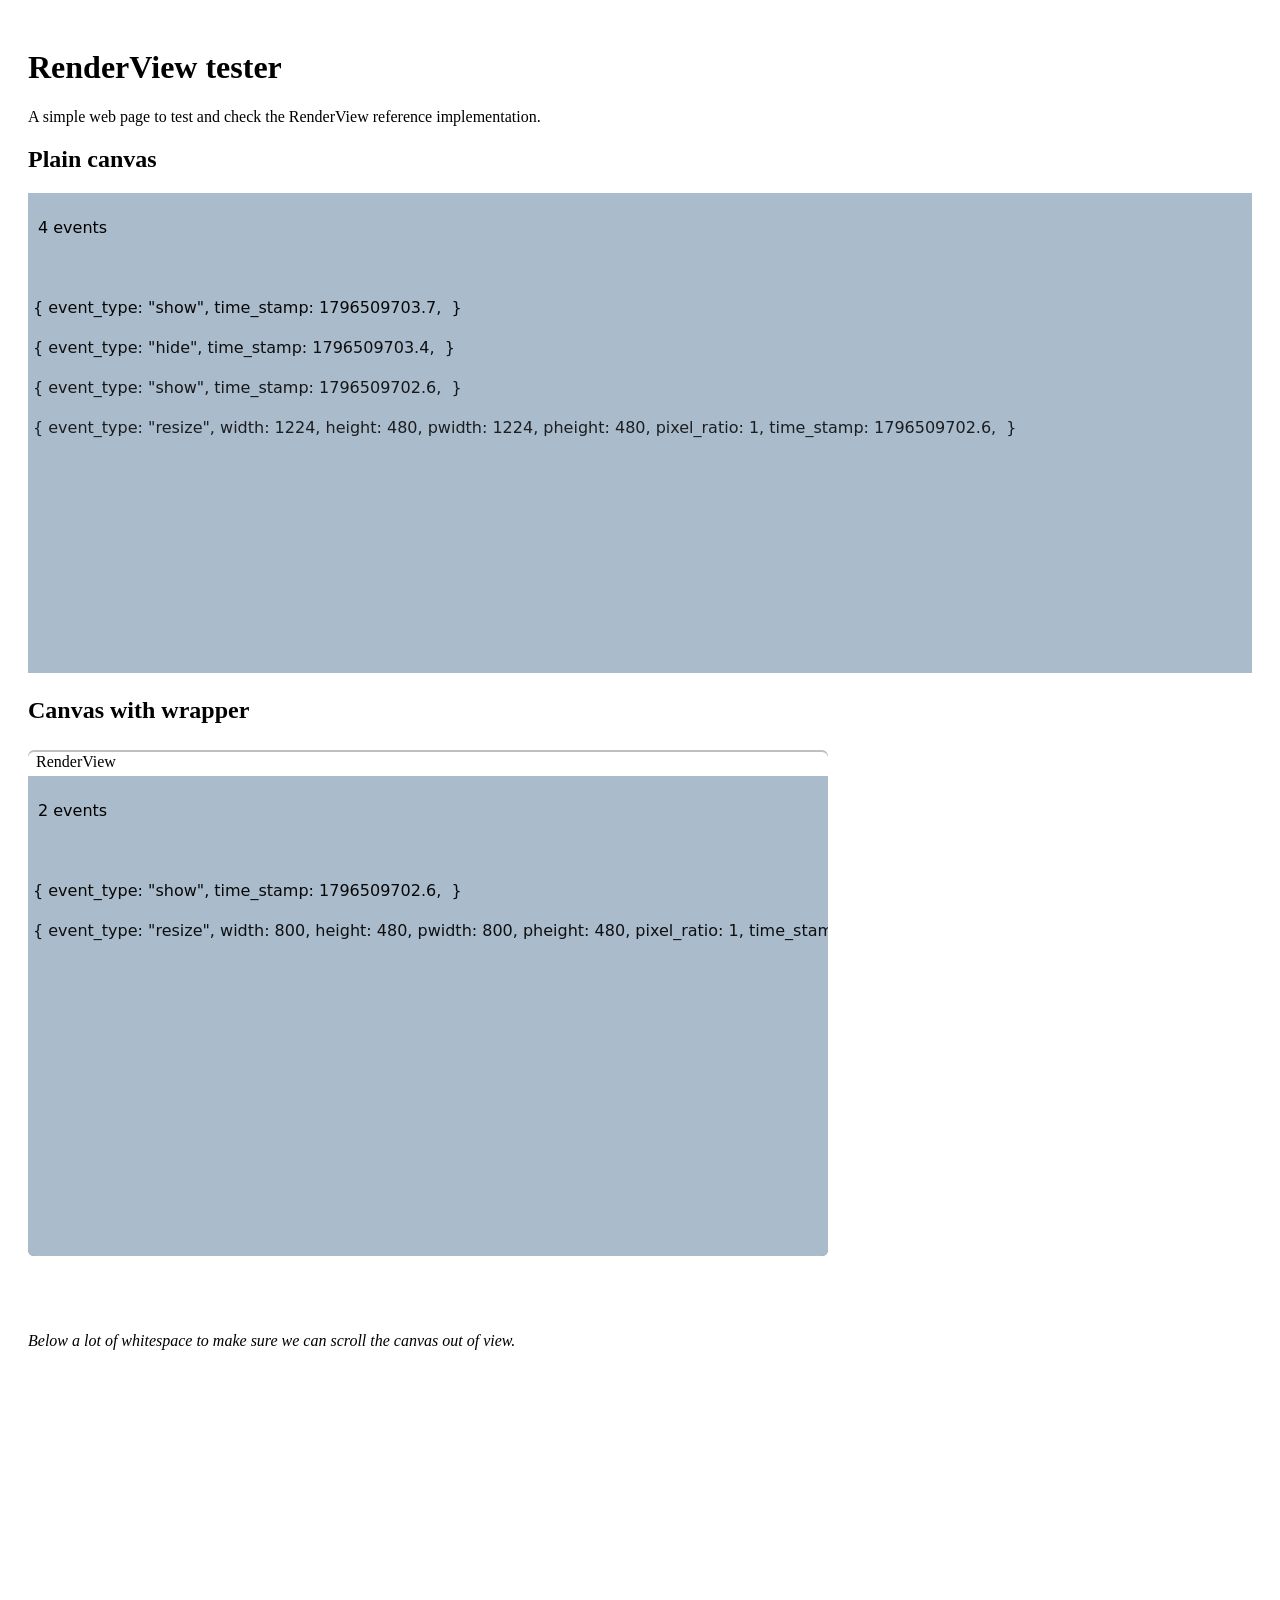
==== src/tester.html @ 939922ec "add tester" ====
<!DOCTYPE html>
<html>

<head>
    <title>renderview tester</title>
    <meta charset="utf-8">
    <meta name="viewport" content="width=device-width, initial-scale=1">
    <meta name="description" content="The RenderView tester">
    <!-- renderview.js is loaded as plain script here. This is simpler and nice for debugging, but in production it's better to load it as a module or wrap it in a IIFE -->
    <script src="renderview.js"></script>
    <link rel="stylesheet" href="renderview.css">
    <style>
        body {
            height: 210vh;
            padding: 20px;
        }
    </style>
    <script type="module">

        class TesterRenderView extends BaseRenderView {

            constructor(viewElement, wrapperElement) {
                super(viewElement, wrapperElement)

                this._drawRequested = false
                this._events = []
                this._eventCount = 0
            }

            onEvent(event) {
                const events = this._events
                this._eventCount += 1

                if (events.length > 0 && events[0].event_type == event.event_type) {
                    events[0] = event
                } else {
                    events.unshift(event)
                    this._events = this._events.slice(0, 32)
                }

                if (event.event_type == 'resize') {
                    this.viewElement.width = event.pwidth
                    this.viewElement.height = event.pheight
                }
                if (!this._drawRequested) {
                    this._drawRequested = true
                    window.requestAnimationFrame(this.draw.bind(this))
                }
            }

            draw() {
                this._drawRequested = false

                const ctx = this.viewElement.getContext('2d')  // CanvasRenderingContext2D
                ctx.fillStyle = '#abc'
                ctx.fillRect(0, 0, this.viewElement.width, this.viewElement.height)

                const fontSize = 16
                const lineSpacing = fontSize * 2.5
                const x = 10
                let y = lineSpacing

                ctx.font = `${fontSize * window.devicePixelRatio}px sans`;
                ctx.fillStyle = `rgba(0, 0, 0, 1)`

                ctx.fillText(`${this._eventCount} events`, x, y)
                y += lineSpacing

                let a = 1
                for (let event of this._events) {
                    y += lineSpacing
                    a = Math.max(0, a - 0.04)
                    ctx.fillStyle = `rgba(0, 0, 0, ${a})`
                    ctx.fillText(eventToString(event), 5, y)
                }
            }
        }

        const floatKeys = ['x', 'y', 'dx', 'dy', 'time_stamp']
        function eventToString(event) {
            let s = '{ '
            for (let [key, value] of Object.entries(event)) {
                let v = JSON.stringify(value)
                if (floatKeys.includes(key)) {
                    let i = v.indexOf('.')
                    if (i > 0) { v = v.slice(0, i + 2) } else { v += '.0' }
                    let pad = 6 - v.length
                    if (pad > 0) { v = ' '.repeat(pad) + v }
                }
                s += `${key}: ${v}, `
            }
            s += " }"
            return s
        }

        let element1 = document.getElementById('canvas1')
        let canvas1 = element1
        let view1 = new TesterRenderView(canvas1, null)

        let element2 = document.getElementById('canvas2')
        let canvas2 = document.createElement('canvas')
        let view2 = new TesterRenderView(canvas2, element2)

    </script>
</head>

<body>

    <h1>RenderView tester</h1>

    <p>
        A simple web page to test and check the RenderView reference implementation.
    </p>

    <h2>Plain canvas</h2>
    <canvas id='canvas1' style='width: 100%; height: 480px; background: #aaa;'></canvas>

    <h2>Canvas with wrapper</h2>
    <div id='canvas2' class='renderview-wrapper has-titlebar is-resizable'
        style='width: 800px; height: 480px; background: #aaa'>
        Loading ...
    </div>

    <br><br><br><br><br>
    <i>Below a lot of whitespace to make sure we can scroll the canvas out of view.</i>
</body>

</html>
---- src/renderview.css ----
div.renderview-wrapper {
    display: inline-block;
    position: relative;
    box-sizing: border-box;
    overflow: visible;
    min-width: 32px;
    min-height: 32px;
}

div.renderview-wrapper img,
div.renderview-wrapper canvas {
    display: block;
    box-sizing: border-box;
    width: 100%;
    height: 100%;
    border-radius: 6px;
    background: #777;
}

div.renderview-wrapper div.renderview-hidden {
    display: none;
}

div.renderview-wrapper div.renderview-top {
    display: none;
    position: absolute;
    box-sizing: border-box;
    z-index: 2;
    top: -1.5em;
    height: 1.5em;
    width: 100%;
    border-radius: 6px 6px 0 0;
    box-shadow: 0px -2px 0px 0px rgba(128, 128, 128, 0.5);
}

div.renderview-wrapper div.renderview-top span {
    display: inline-block;
    box-sizing: border-box;
    overflow: hidden;
    text-overflow: ellipsis;
    white-space: nowrap;
    padding: 0.1em 0.5em;
    width: 100%;
}

div.renderview-wrapper div.renderview-resizer {
    display: none;
    position: absolute;
    box-sizing: border-box;
    z-index: 3;
    bottom: 0;
    right: 0;
    width: 14px;
    height: 14px;
    cursor: nwse-resize;
}

div.renderview-wrapper.has-titlebar {
    margin-top: 2em !important;
}

div.renderview-wrapper.has-titlebar div.renderview-top {
    display: block;
}

div.renderview-wrapper.has-titlebar img,
div.renderview-wrapper.has-titlebar canvas {
    border-top-left-radius: 0 !important;
    border-top-right-radius: 0 !important;
}

div.renderview-wrapper.is-resizable div.renderview-resizer {
    display: block;
}
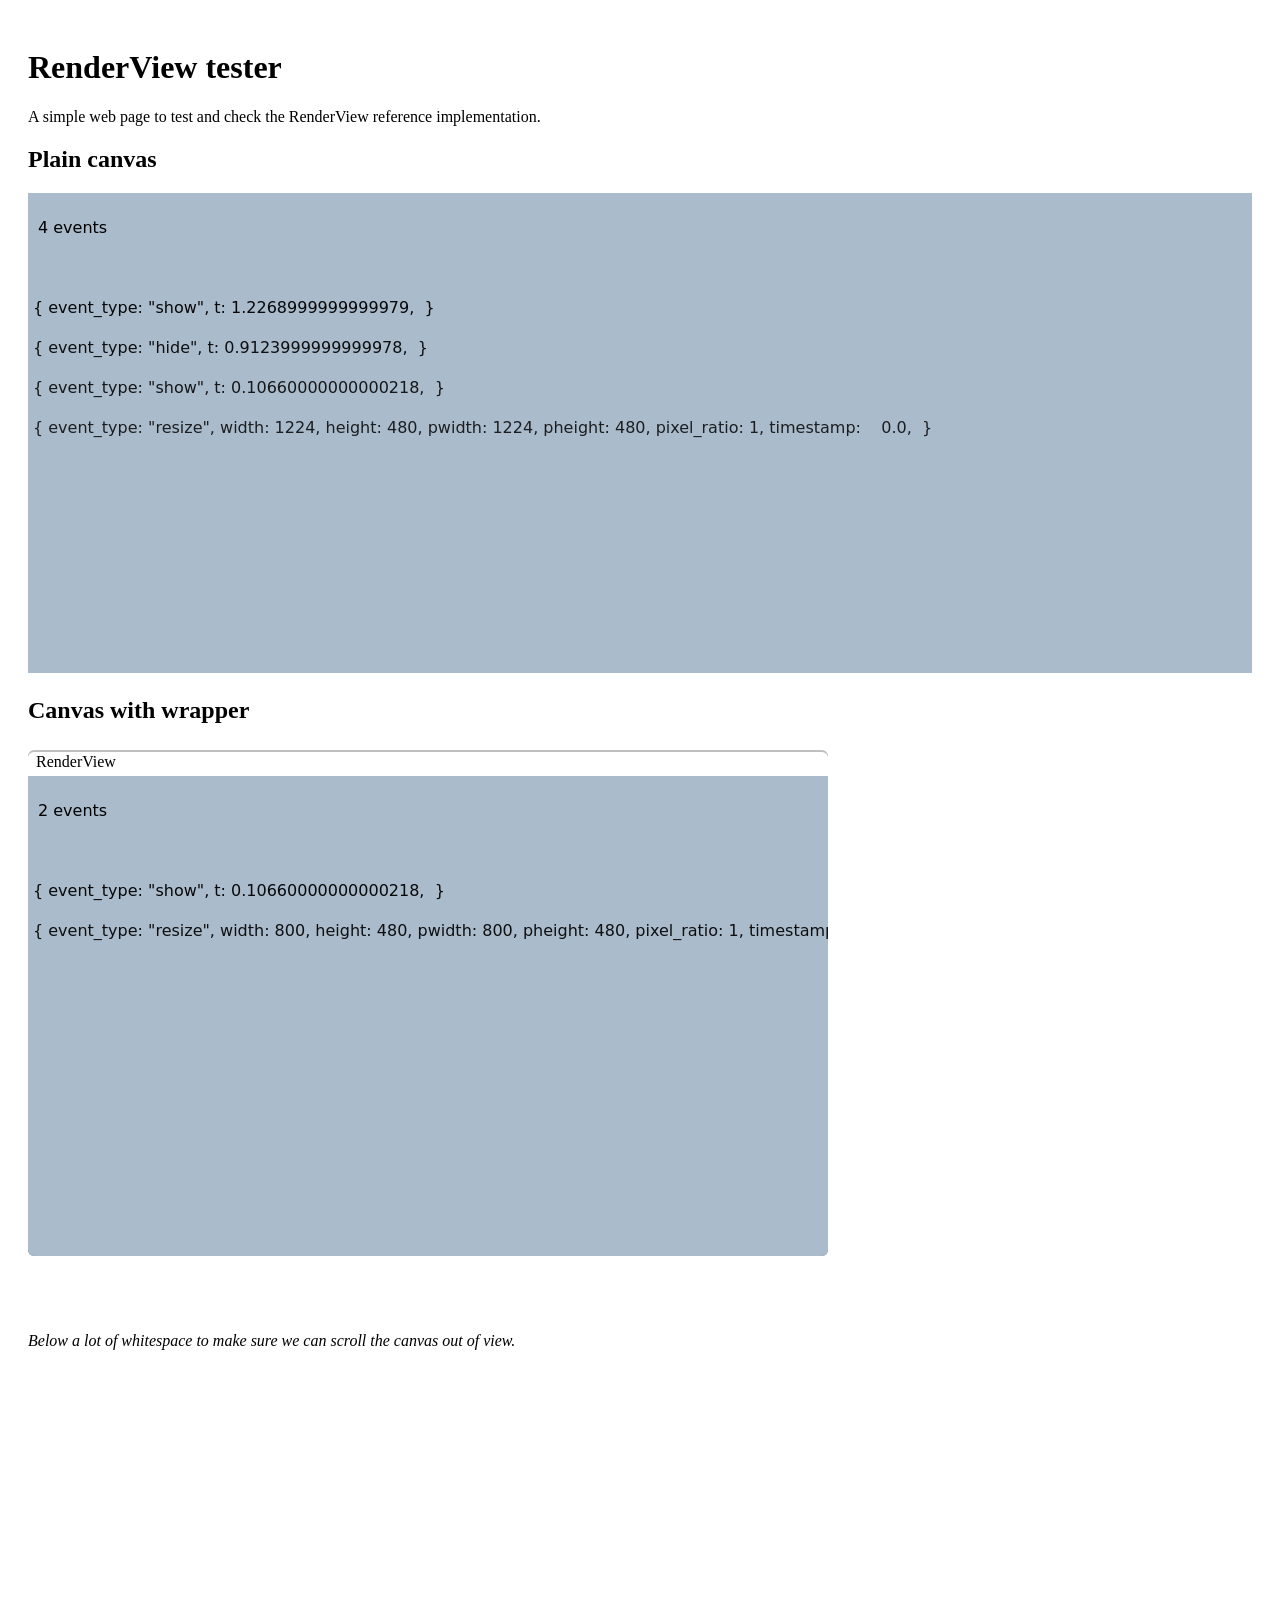
==== commit f6e1e999: "Rename time_stamp -> timestamp, and tweak js implementation" ====
--- a/src/tester.html
+++ b/src/tester.html
@@ -76,7 +76,7 @@
             }
         }
 
-        const floatKeys = ['x', 'y', 'dx', 'dy', 'time_stamp']
+        const floatKeys = ['x', 'y', 'dx', 'dy', 'timestamp']
         function eventToString(event) {
             let s = '{ '
             for (let [key, value] of Object.entries(event)) {
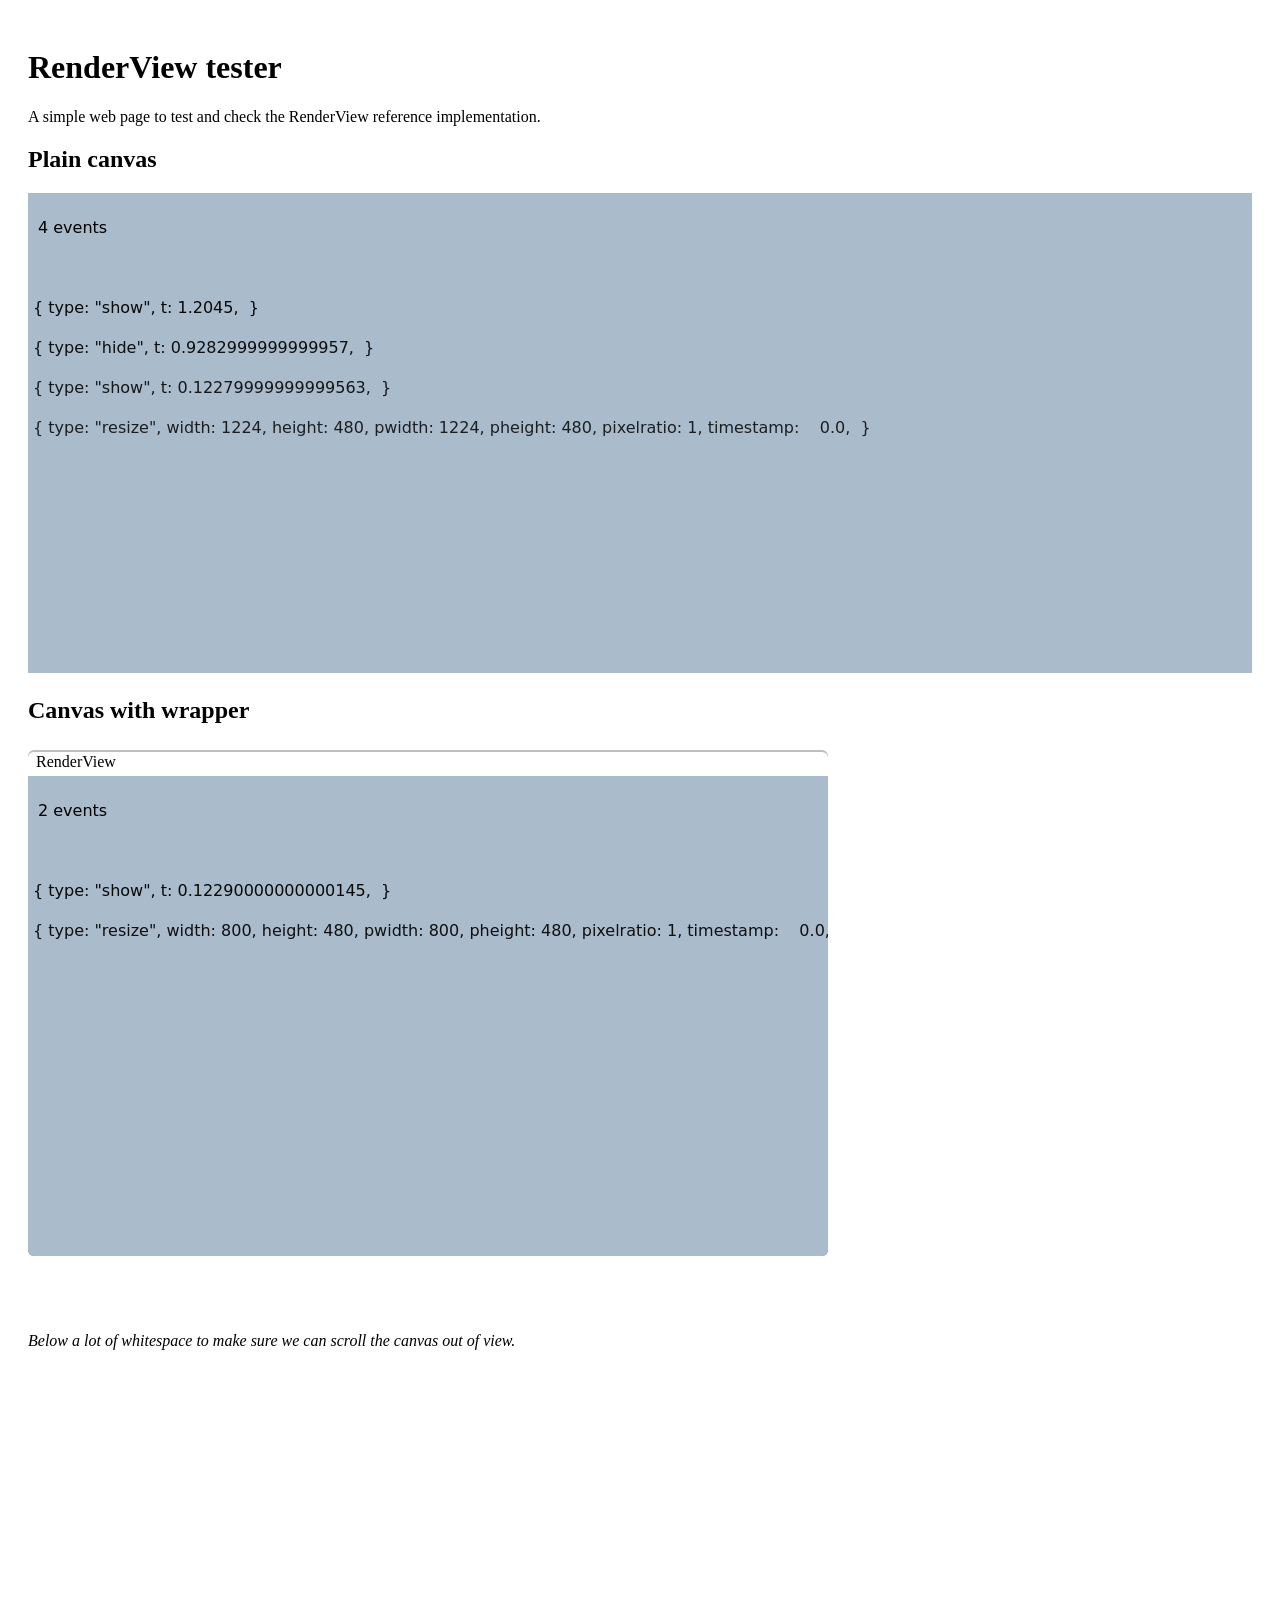
==== commit 426c6f56: "Rename event_type -> type, pixel_ratio -> pixelratio" ====
--- a/src/tester.html
+++ b/src/tester.html
@@ -31,14 +31,14 @@
                 const events = this._events
                 this._eventCount += 1
 
-                if (events.length > 0 && events[0].event_type == event.event_type) {
+                if (events.length > 0 && events[0].type == event.type) {
                     events[0] = event
                 } else {
                     events.unshift(event)
                     this._events = this._events.slice(0, 32)
                 }
 
-                if (event.event_type == 'resize') {
+                if (event.type == 'resize') {
                     this.viewElement.width = event.pwidth
                     this.viewElement.height = event.pheight
                 }
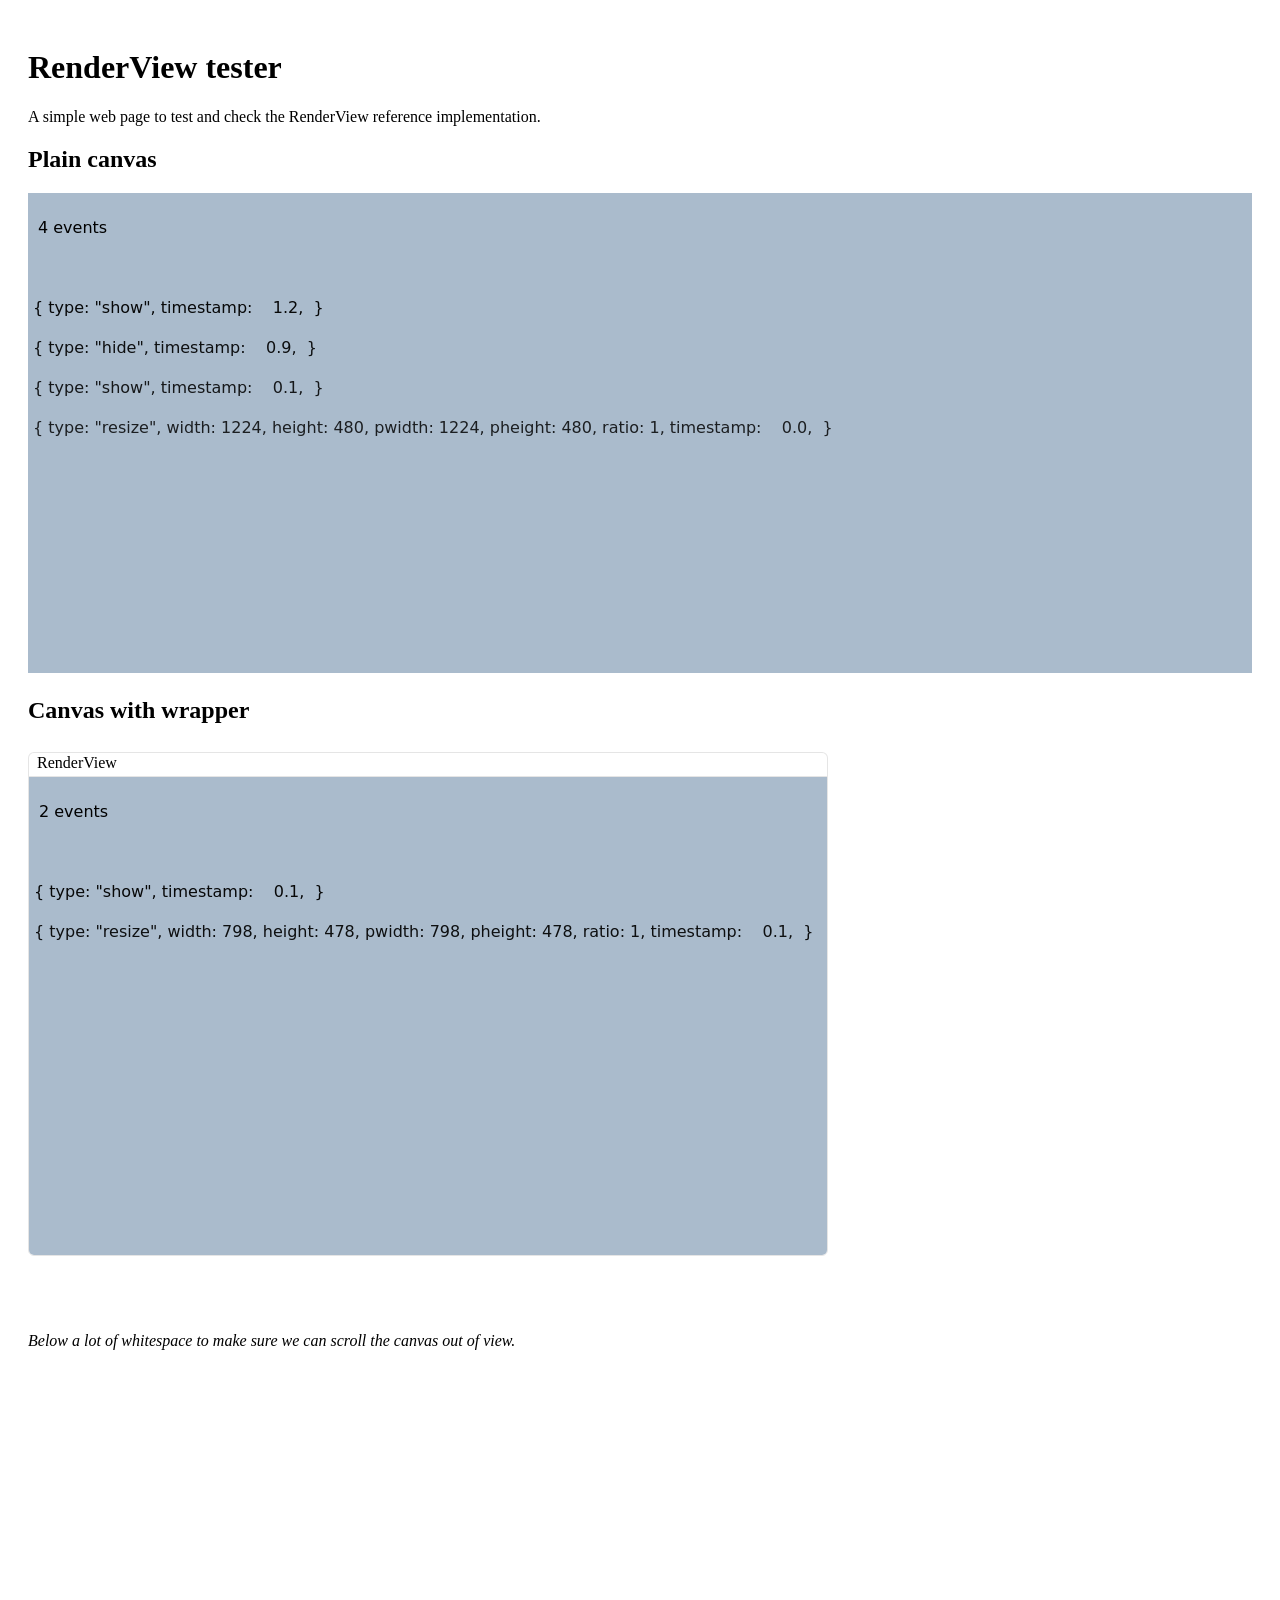
==== commit 574f7dac: "Draw border around canvas" ====
--- a/src/tester.html
+++ b/src/tester.html
@@ -41,6 +41,7 @@
                 if (event.type == 'resize') {
                     this.viewElement.width = event.pwidth
                     this.viewElement.height = event.pheight
+                    this.draw()
                 }
                 if (!this._drawRequested) {
                     this._drawRequested = true
--- a/src/renderview.css
+++ b/src/renderview.css
@@ -1,3 +1,11 @@
+/*************************************************************************************************
+  renderview.css
+
+  This file is dedicated to the public domain under CC0 1.0.
+  This file is developed at https://github.com/pygfx/renderview, please contribute changes there.
+
+ *************************************************************************************************/
+
 div.renderview-wrapper {
     display: inline-block;
     position: relative;
@@ -7,21 +15,21 @@
     min-height: 32px;
 }
 
-div.renderview-wrapper img,
-div.renderview-wrapper canvas {
+div.renderview-wrapper .renderview-view {
     display: block;
     box-sizing: border-box;
     width: 100%;
     height: 100%;
+    background: none;
     border-radius: 6px;
-    background: #777;
+    border: 1px solid rgba(127, 127, 127, 0.2);
 }
 
-div.renderview-wrapper div.renderview-hidden {
+div.renderview-wrapper .renderview-hidden {
     display: none;
 }
 
-div.renderview-wrapper div.renderview-top {
+div.renderview-wrapper .renderview-top {
     display: none;
     position: absolute;
     box-sizing: border-box;
@@ -30,10 +38,11 @@
     height: 1.5em;
     width: 100%;
     border-radius: 6px 6px 0 0;
-    box-shadow: 0px -2px 0px 0px rgba(128, 128, 128, 0.5);
+    border: 1px solid rgba(127, 127, 127, 0.2);
+    border-bottom: 0;
 }
 
-div.renderview-wrapper div.renderview-top span {
+div.renderview-wrapper .renderview-top span {
     display: inline-block;
     box-sizing: border-box;
     overflow: hidden;
@@ -43,7 +52,7 @@
     width: 100%;
 }
 
-div.renderview-wrapper div.renderview-resizer {
+div.renderview-wrapper .renderview-resizer {
     display: none;
     position: absolute;
     box-sizing: border-box;
@@ -59,16 +68,15 @@
     margin-top: 2em !important;
 }
 
-div.renderview-wrapper.has-titlebar div.renderview-top {
+div.renderview-wrapper.has-titlebar .renderview-top {
     display: block;
 }
 
-div.renderview-wrapper.has-titlebar img,
-div.renderview-wrapper.has-titlebar canvas {
+div.renderview-wrapper.has-titlebar .renderview-view {
     border-top-left-radius: 0 !important;
     border-top-right-radius: 0 !important;
 }
 
-div.renderview-wrapper.is-resizable div.renderview-resizer {
+div.renderview-wrapper.is-resizable .renderview-resizer {
     display: block;
 }
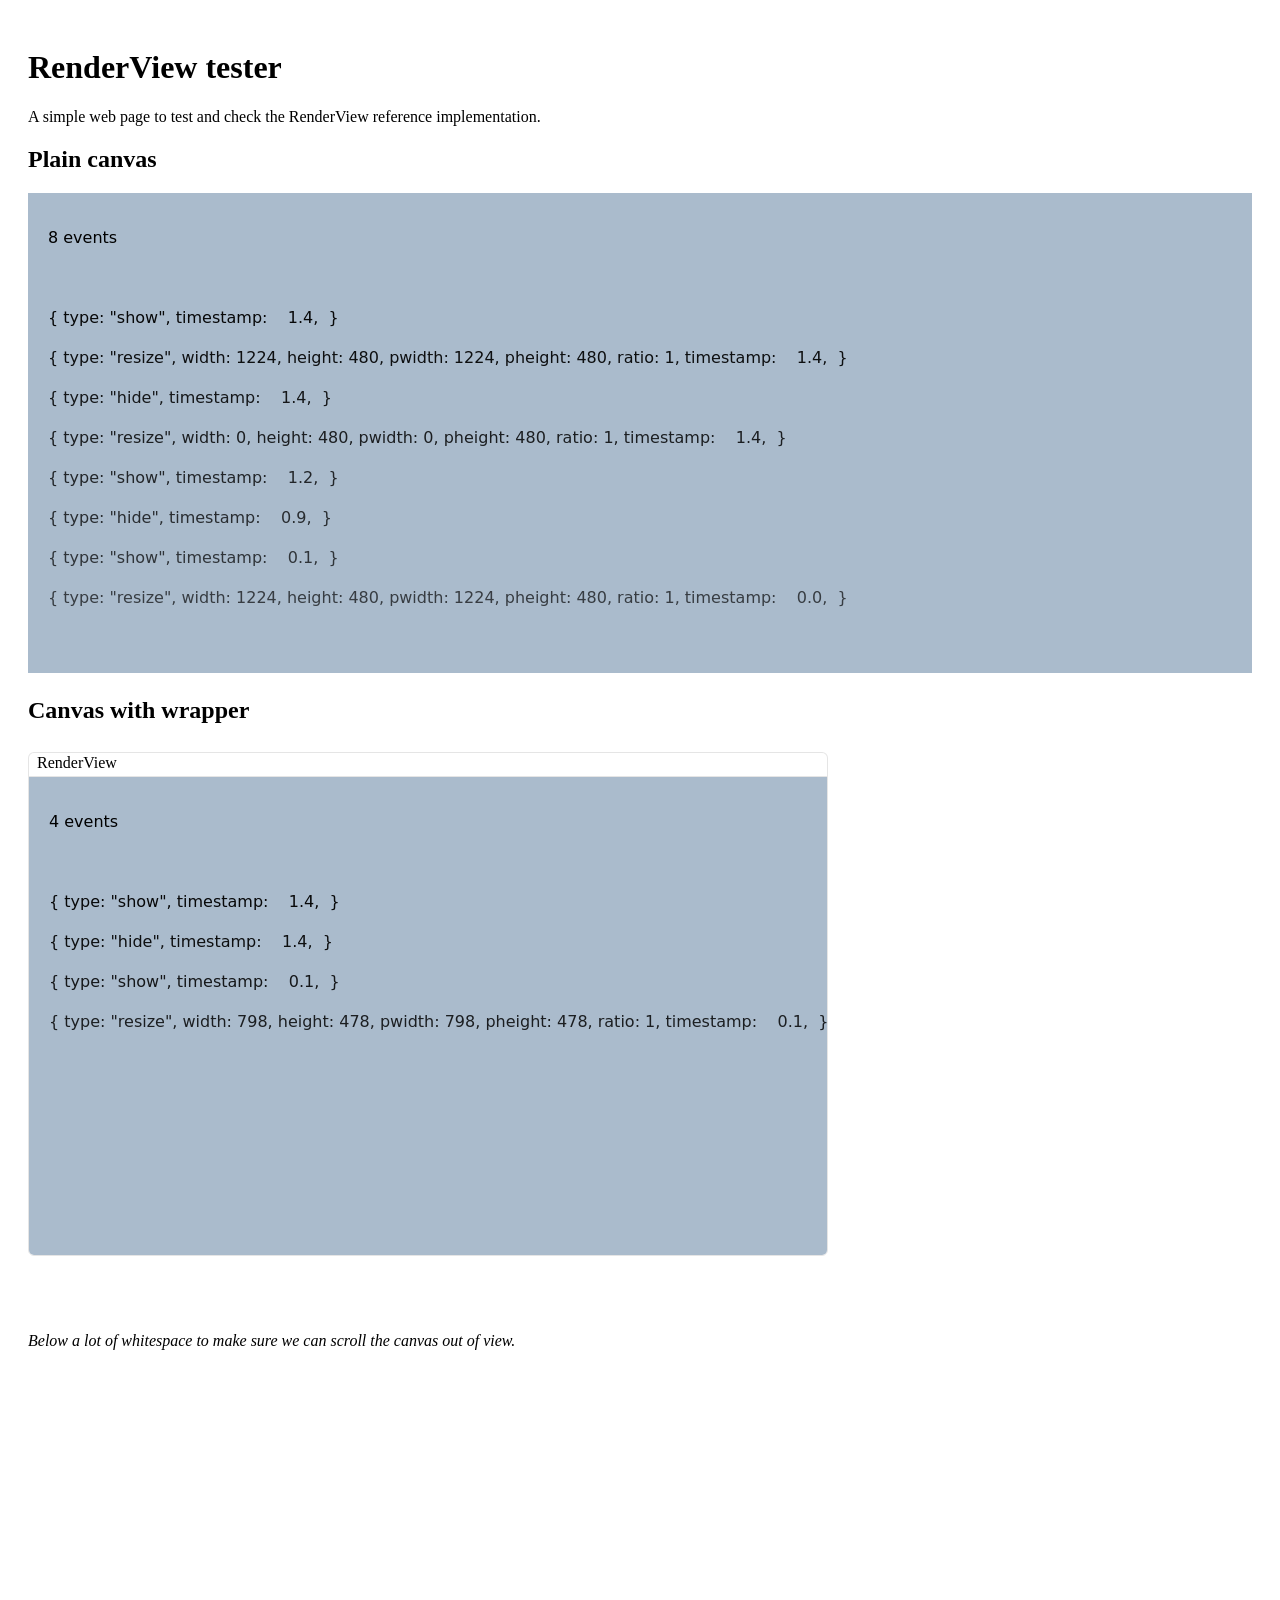
==== commit ee225b36: "Small tweaks to tester" ====
--- a/src/tester.html
+++ b/src/tester.html
@@ -58,8 +58,8 @@
 
                 const fontSize = 16
                 const lineSpacing = fontSize * 2.5
-                const x = 10
-                let y = lineSpacing
+                const x = 20
+                let y = 10 + lineSpacing
 
                 ctx.font = `${fontSize * window.devicePixelRatio}px sans`;
                 ctx.fillStyle = `rgba(0, 0, 0, 1)`
@@ -72,7 +72,7 @@
                     y += lineSpacing
                     a = Math.max(0, a - 0.04)
                     ctx.fillStyle = `rgba(0, 0, 0, ${a})`
-                    ctx.fillText(eventToString(event), 5, y)
+                    ctx.fillText(eventToString(event), x, y)
                 }
             }
         }
@@ -102,6 +102,10 @@
         let canvas2 = document.createElement('canvas')
         let view2 = new TesterRenderView(canvas2, element2)
 
+        // Great for debugging to be able to access the views
+        window.view1 = view1
+        window.view2 = view2
+
     </script>
 </head>
 
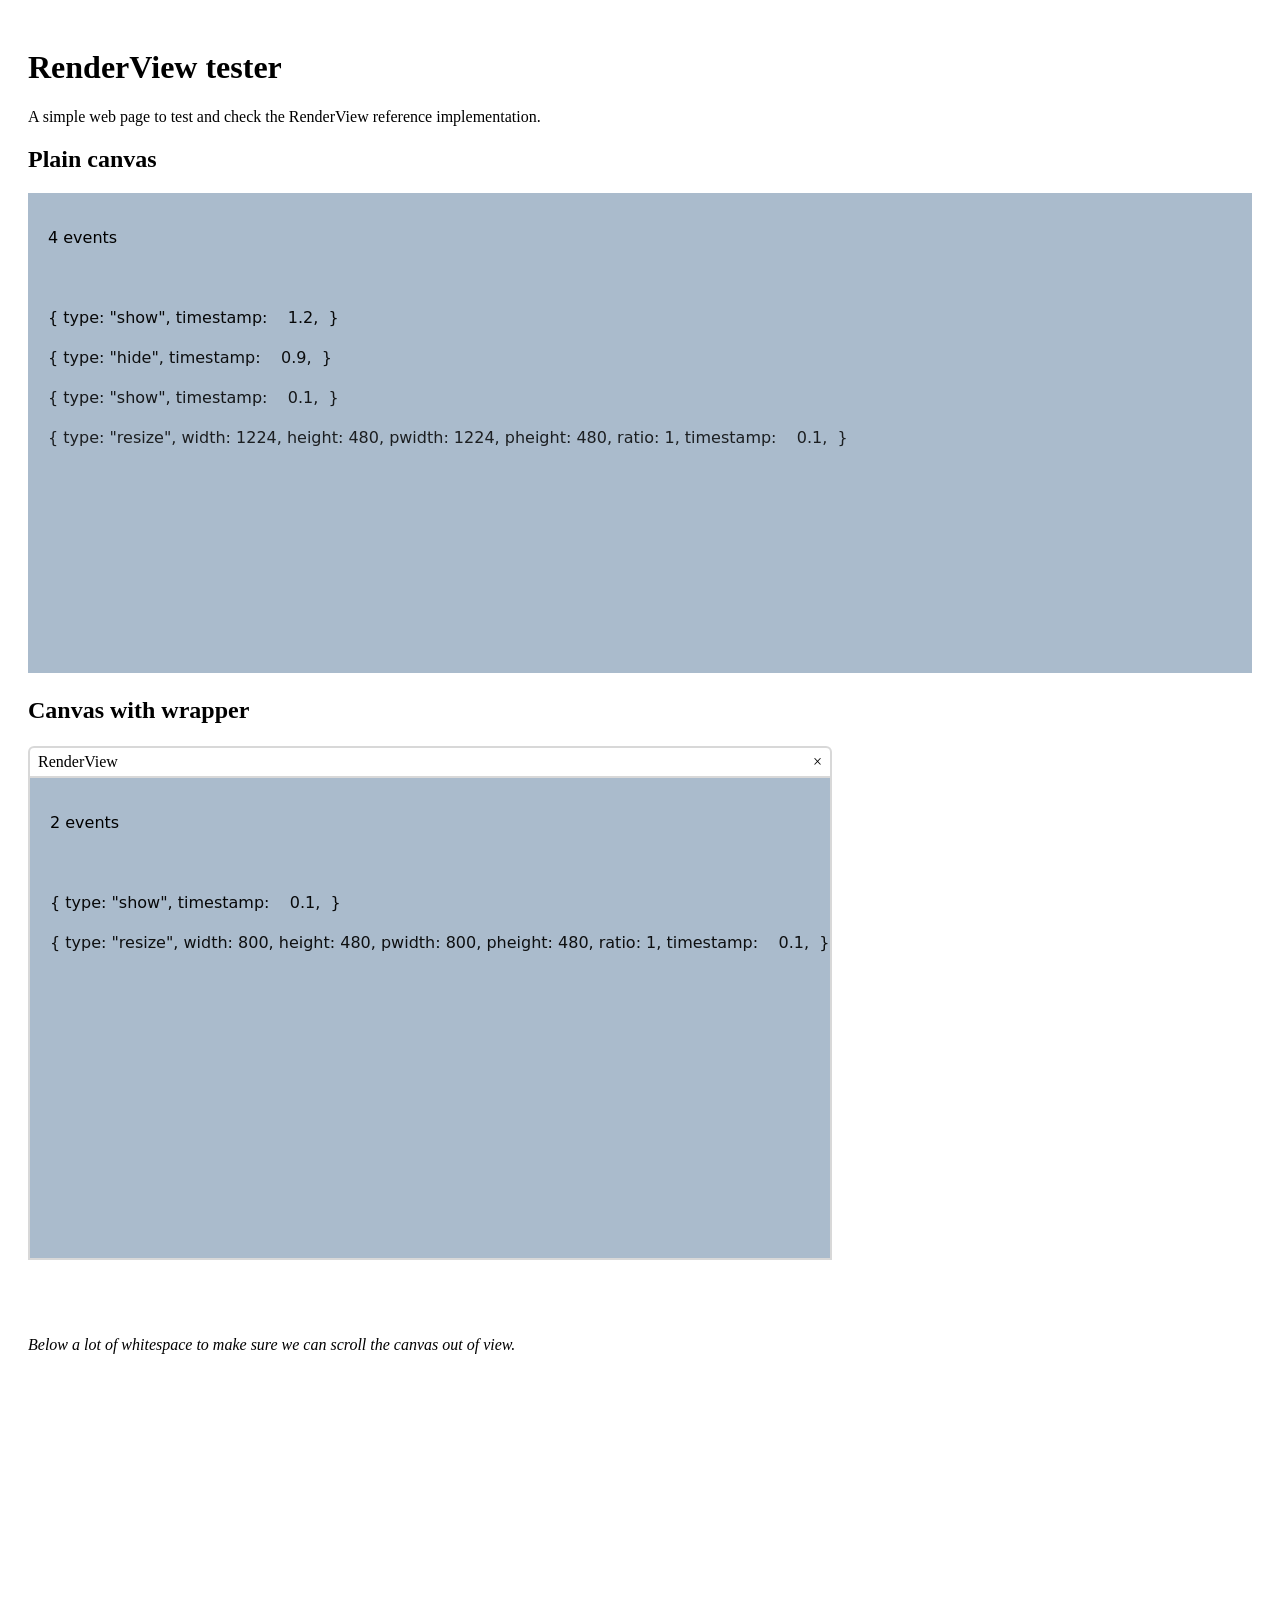
==== commit 31866451: "closable" ====
--- a/src/tester.html
+++ b/src/tester.html
@@ -51,6 +51,7 @@
 
             draw() {
                 this._drawRequested = false
+                if (!this.viewElement) { return }  // closed
 
                 const ctx = this.viewElement.getContext('2d')  // CanvasRenderingContext2D
                 ctx.fillStyle = '#abc'
@@ -121,7 +122,7 @@
     <canvas id='canvas1' style='width: 100%; height: 480px; background: #aaa;'></canvas>
 
     <h2>Canvas with wrapper</h2>
-    <div id='canvas2' class='renderview-wrapper has-titlebar is-resizable'
+    <div id='canvas2' class='renderview-wrapper has-titlebar is-resizable is-closable'
         style='width: 800px; height: 480px; background: #aaa'>
         Loading ...
     </div>
--- a/src/renderview.css
+++ b/src/renderview.css
@@ -7,22 +7,24 @@
  *************************************************************************************************/
 
 div.renderview-wrapper {
+    --line-radius: 6px;
+    --line-thickness: 2px;
+    --line-color: rgba(127, 127, 127, 0.3);
+    --line-color-focus: rgba(127, 127, 127, 0.5);
+    --titlebar-height: 1.7em;
     display: inline-block;
     position: relative;
-    box-sizing: border-box;
     overflow: visible;
     min-width: 32px;
     min-height: 32px;
+    border: var(--line-thickness) solid var(--line-color);
 }
 
 div.renderview-wrapper .renderview-view {
     display: block;
-    box-sizing: border-box;
     width: 100%;
     height: 100%;
     background: none;
-    border-radius: 6px;
-    border: 1px solid rgba(127, 127, 127, 0.2);
 }
 
 div.renderview-wrapper .renderview-hidden {
@@ -32,30 +34,45 @@
 div.renderview-wrapper .renderview-top {
     display: none;
     position: absolute;
-    box-sizing: border-box;
     z-index: 2;
-    top: -1.5em;
-    height: 1.5em;
+    top: calc(0px - var(--titlebar-height) - 2 * var(--line-thickness));
+    height: var(--titlebar-height);
+    left: calc(0px - var(--line-thickness));
     width: 100%;
-    border-radius: 6px 6px 0 0;
-    border: 1px solid rgba(127, 127, 127, 0.2);
+    border-radius: var(--line-radius) var(--line-radius) 0 0;
+    border: var(--line-thickness) solid var(--line-color);
     border-bottom: 0;
+    align-items: center;
 }
 
-div.renderview-wrapper .renderview-top span {
+div.renderview-wrapper .renderview-title {
     display: inline-block;
-    box-sizing: border-box;
     overflow: hidden;
     text-overflow: ellipsis;
     white-space: nowrap;
-    padding: 0.1em 0.5em;
-    width: 100%;
+    margin-left: 0.5em;
+    flex: 1;
+}
+
+div.renderview-wrapper .renderview-button {
+    display: none;
+    flex: 0;
+    padding: 0 0.3em;
+    border-radius: 5px;
+    cursor: pointer;
+}
+
+div.renderview-wrapper .renderview-button:hover {
+    background: var(--line-color);
+}
+
+div.renderview-wrapper .renderview-button:last-child {
+    margin-right: 0.2em;
 }
 
 div.renderview-wrapper .renderview-resizer {
     display: none;
     position: absolute;
-    box-sizing: border-box;
     z-index: 3;
     bottom: 0;
     right: 0;
@@ -64,19 +81,23 @@
     cursor: nwse-resize;
 }
 
+div.renderview-wrapper.has-focus,
+div.renderview-wrapper.has-focus .renderview-top {
+    border-color: var(--line-color-focus);
+}
+
 div.renderview-wrapper.has-titlebar {
     margin-top: 2em !important;
 }
 
 div.renderview-wrapper.has-titlebar .renderview-top {
-    display: block;
-}
-
-div.renderview-wrapper.has-titlebar .renderview-view {
-    border-top-left-radius: 0 !important;
-    border-top-right-radius: 0 !important;
+    display: flex;
 }
 
 div.renderview-wrapper.is-resizable .renderview-resizer {
     display: block;
+}
+
+div.renderview-wrapper.is-closable .renderview-close-button {
+    display: inline-block;
 }
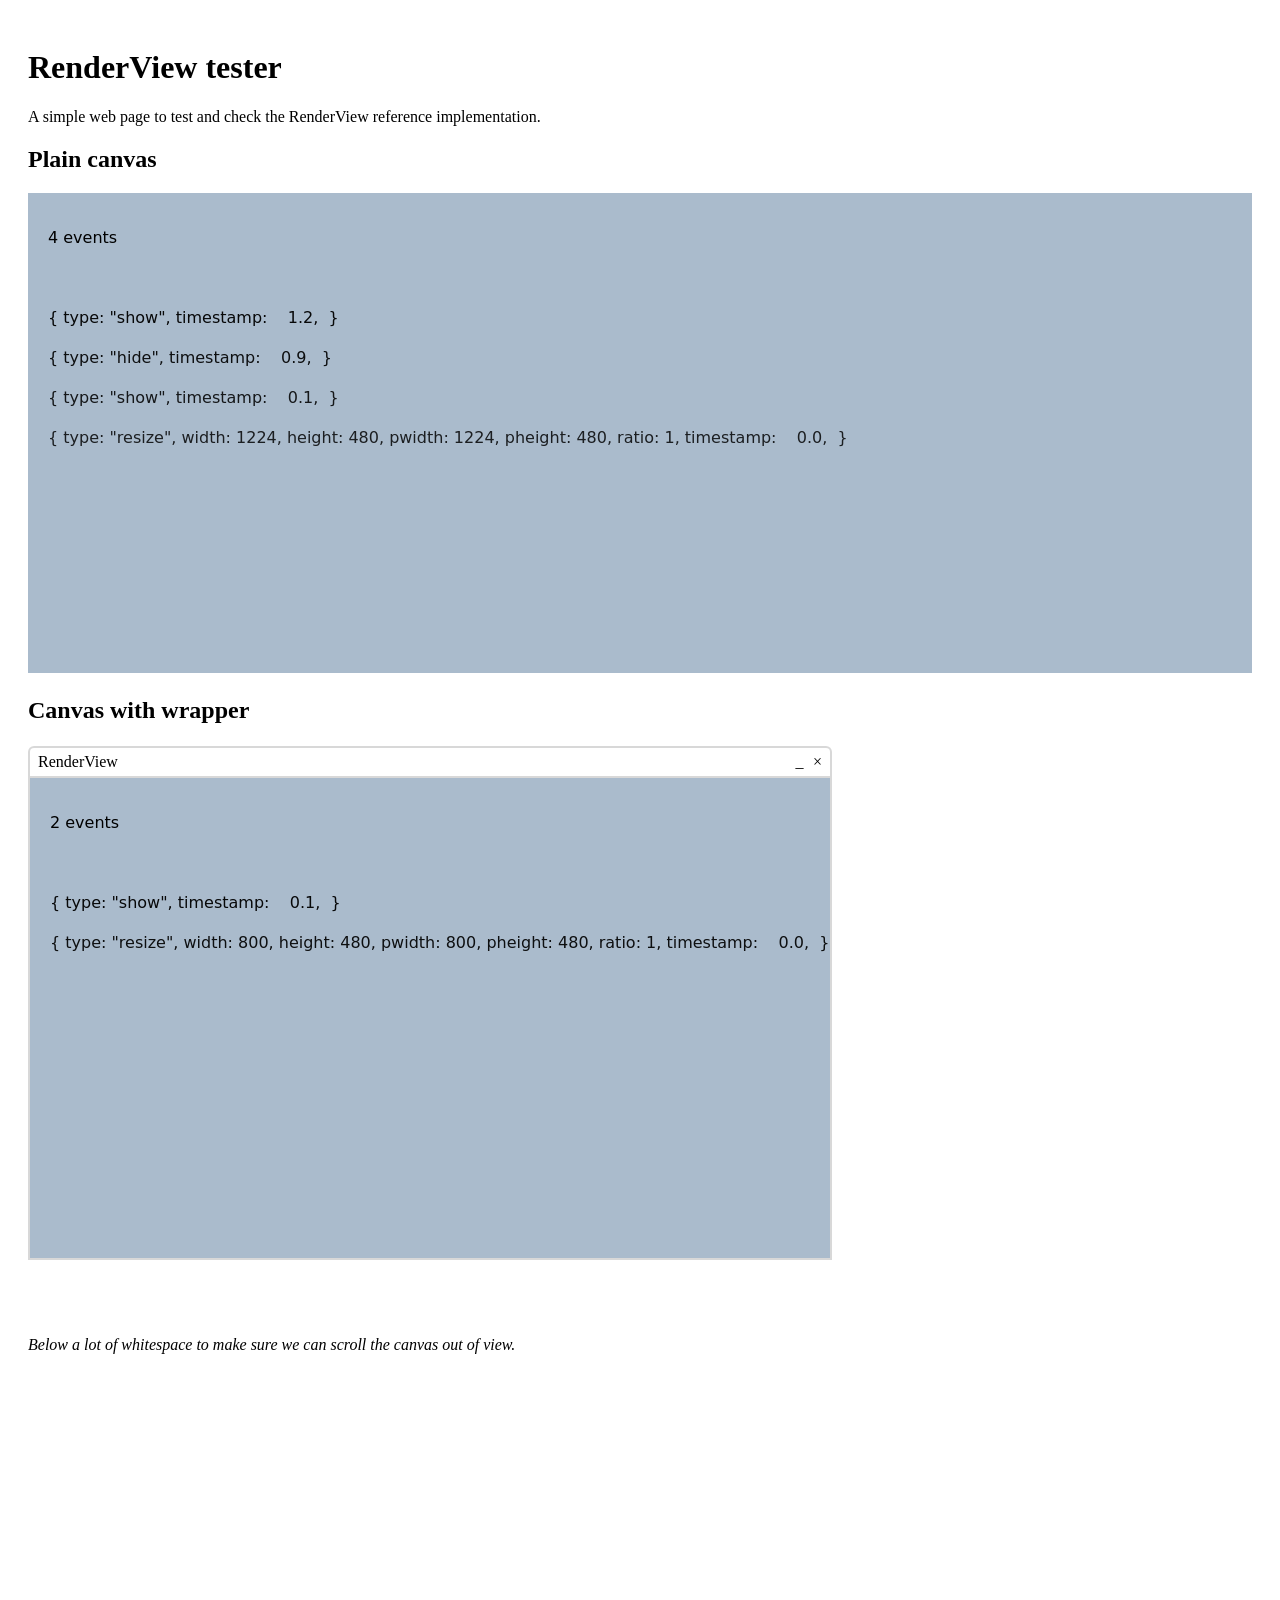
==== commit d9f9fbe9: "minimizable" ====
--- a/src/tester.html
+++ b/src/tester.html
@@ -122,7 +122,7 @@
     <canvas id='canvas1' style='width: 100%; height: 480px; background: #aaa;'></canvas>
 
     <h2>Canvas with wrapper</h2>
-    <div id='canvas2' class='renderview-wrapper has-titlebar is-resizable is-closable'
+    <div id='canvas2' class='renderview-wrapper has-titlebar is-resizable is-minimizable is-closable'
         style='width: 800px; height: 480px; background: #aaa'>
         Loading ...
     </div>
--- a/src/renderview.css
+++ b/src/renderview.css
@@ -98,6 +98,15 @@
     display: block;
 }
 
+div.renderview-wrapper.is-minimizable .renderview-minimize-button {
+    display: inline-block;
+}
+
+div.renderview-wrapper.is-minimized {
+    height: 0 !important;
+    min-height: 0 !important;
+}
+
 div.renderview-wrapper.is-closable .renderview-close-button {
     display: inline-block;
 }
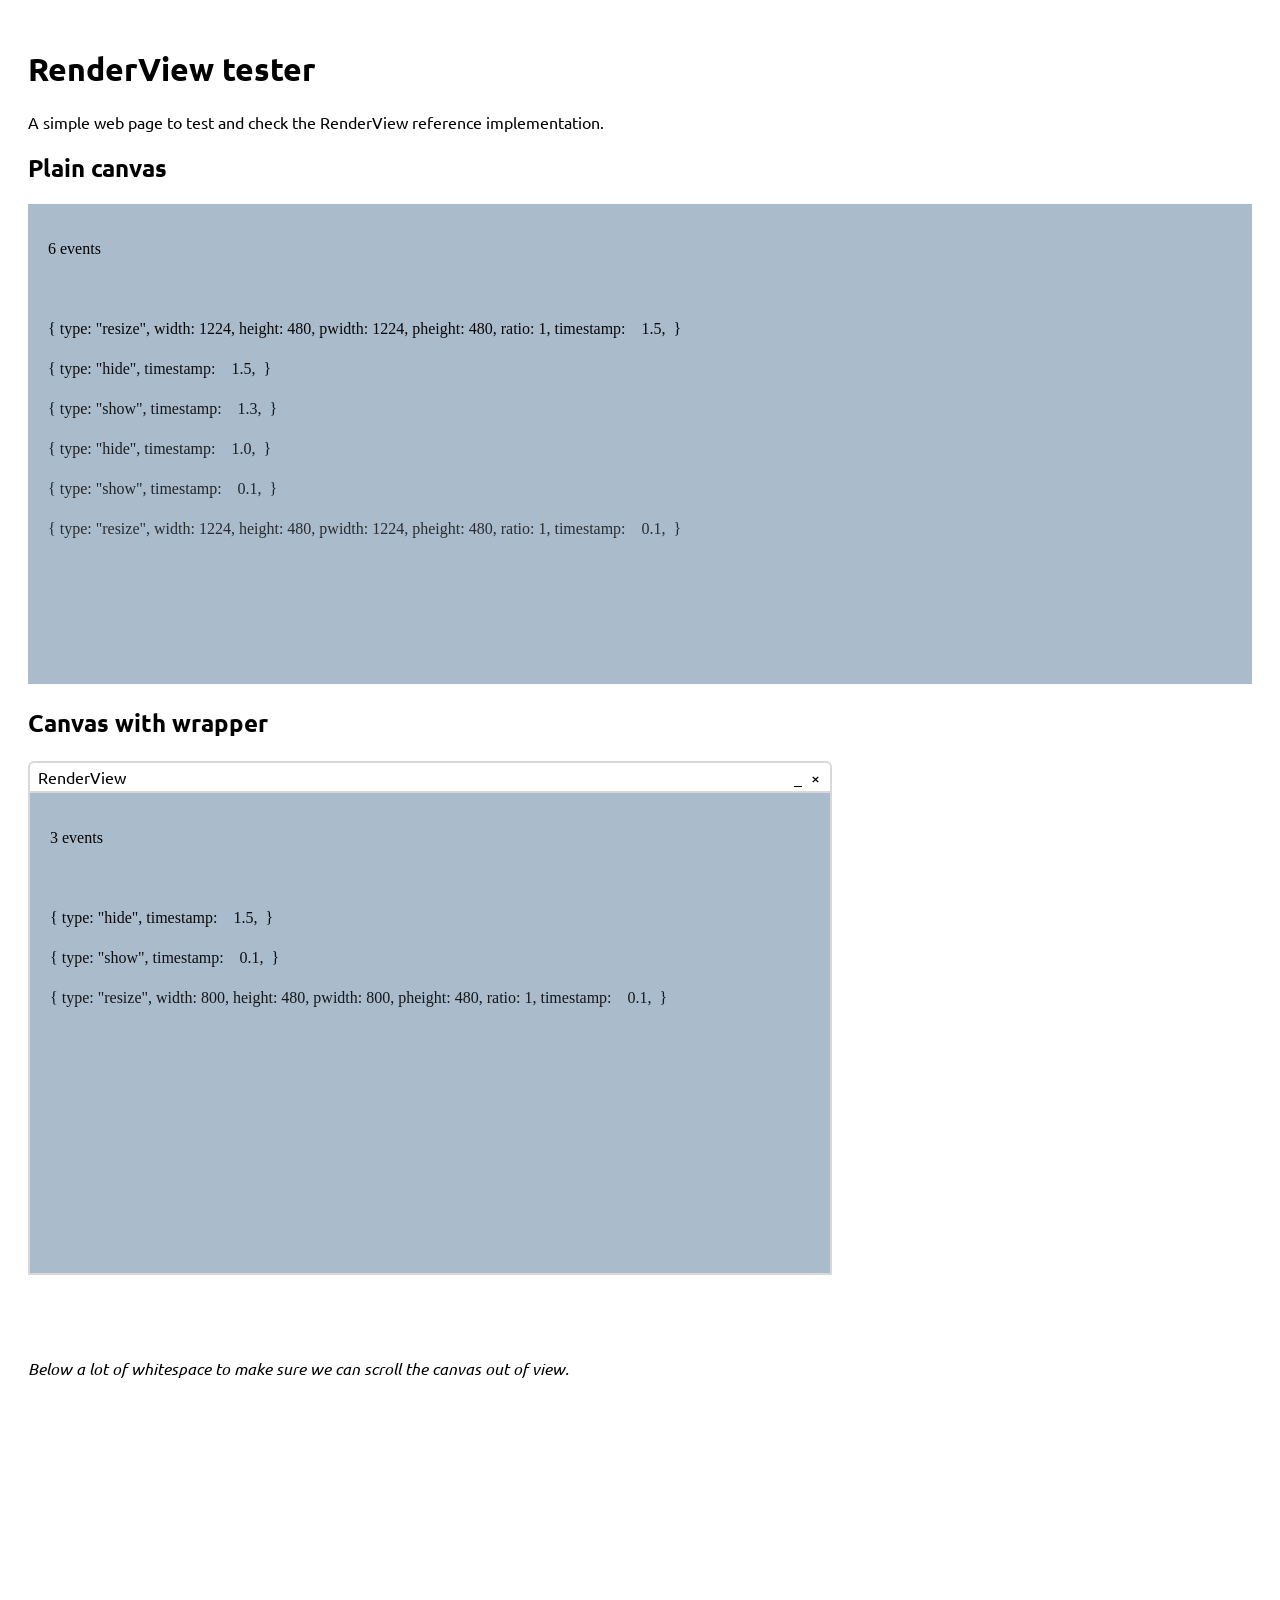
==== commit bb04bba2: "Use ubuntu font" ====
--- a/src/tester.html
+++ b/src/tester.html
@@ -7,12 +7,15 @@
     <meta name="viewport" content="width=device-width, initial-scale=1">
     <meta name="description" content="The RenderView tester">
     <!-- renderview.js is loaded as plain script here. This is simpler and nice for debugging, but in production it's better to load it as a module or wrap it in a IIFE -->
+    <link rel="stylesheet" type="text/css"
+        href="http://fonts.googleapis.com/css?family=Ubuntu:regular,bold&subset=Latin">
     <script src="renderview.js"></script>
     <link rel="stylesheet" href="renderview.css">
     <style>
         body {
             height: 210vh;
             padding: 20px;
+            font-family: 'Ubuntu', serif;
         }
     </style>
     <script type="module">
@@ -62,7 +65,7 @@
                 const x = 20
                 let y = 10 + lineSpacing
 
-                ctx.font = `${fontSize * window.devicePixelRatio}px sans`;
+                ctx.font = `${fontSize * window.devicePixelRatio}px Ubuntu Mono`;
                 ctx.fillStyle = `rgba(0, 0, 0, 1)`
 
                 ctx.fillText(`${this._eventCount} events`, x, y)
--- a/src/renderview.css
+++ b/src/renderview.css
@@ -66,10 +66,6 @@
     background: var(--line-color);
 }
 
-div.renderview-wrapper .renderview-button:last-child {
-    margin-right: 0.2em;
-}
-
 div.renderview-wrapper .renderview-resizer {
     display: none;
     position: absolute;
@@ -98,6 +94,10 @@
     display: block;
 }
 
+div.renderview-wrapper.is-resizable.is-minimized .renderview-resizer {
+    display: none;
+}
+
 div.renderview-wrapper.is-minimizable .renderview-minimize-button {
     display: inline-block;
 }
